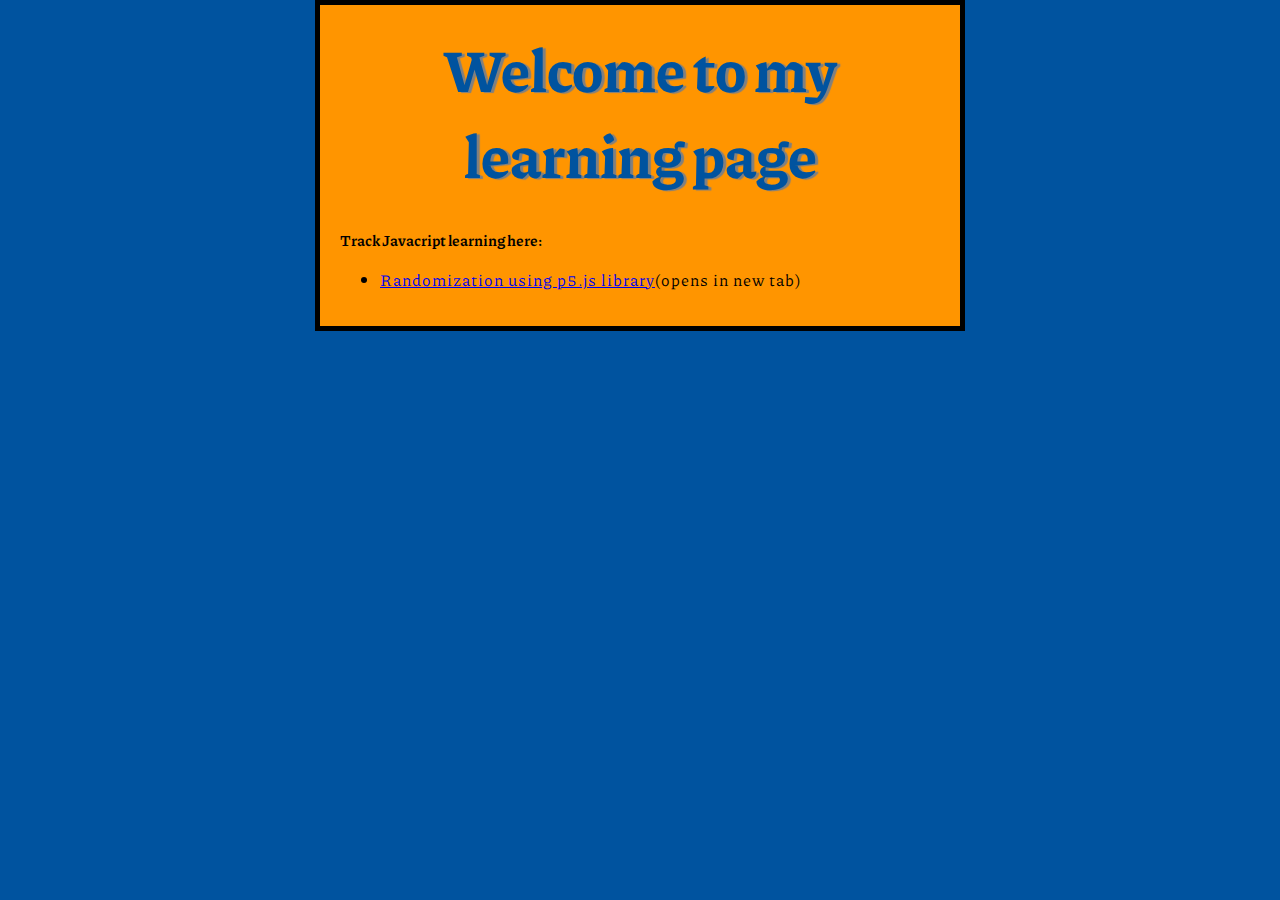
==== index.html @ 7f12803f "Update index.html" ====
<!DOCTYPE html>
<html>
<head>
	<link rel="stylesheet" type="text/css" href="styles/style.css">
	<link href="https://fonts.googleapis.com/css2?family=Piazzolla:wght@300&display=swap" rel="stylesheet">
	<meta charset="utf-8">
	<meta name="author" content="Vimalraj">
	<meta name="description" content="This is a dummy description for a test page">
	<meta property="og:title" content="Dummy Test page">
	<meta property="og:type" content="website">
	<meta property="og:description content="This is a dummy description for a test page">
	<meta property="og:image" content="https://developer.cdn.mozilla.net/static/img/opengraph-logo.dc4e08e2f6af.png" >
	<title>Test Page</title>
</head>
<body>
	<h1>Welcome to my learning page</h1>
															<h2>Track Javacript learning here:</h2>
															<ul>
															<li><a href = "js1.html" target="_blank">Randomization using p5.js library</a>(opens in new tab)</li>
															</ul>
	
<script src="scripts/main.js"></script>
</body>
</html>
---- styles/style.css ----
html {
	font-size: 10px;
	font-family: 'Piazzolla', serif;
	background-color: #00539F;
}
img{
	width: 200px;
	display: block;
	margin: 0 auto;
}

h1{
	text-align: center;
	font-size: 60px;
}

p, li{
	font-size: 16px;
	line-height: 2;
	letter-spacing: 1px;
}

a:hover{
	text-shadow: 10px;
}

body{
	width: 600px;
	margin: 0 auto;
	background-color: #FF9500;
	padding: 0px 20px 20px 20px;
	border: 5px solid black;
}

h1{
	margin: 0;
	padding: 20px;
	color: #00539F;
	text-shadow: 3px 1px 1px gray;
}
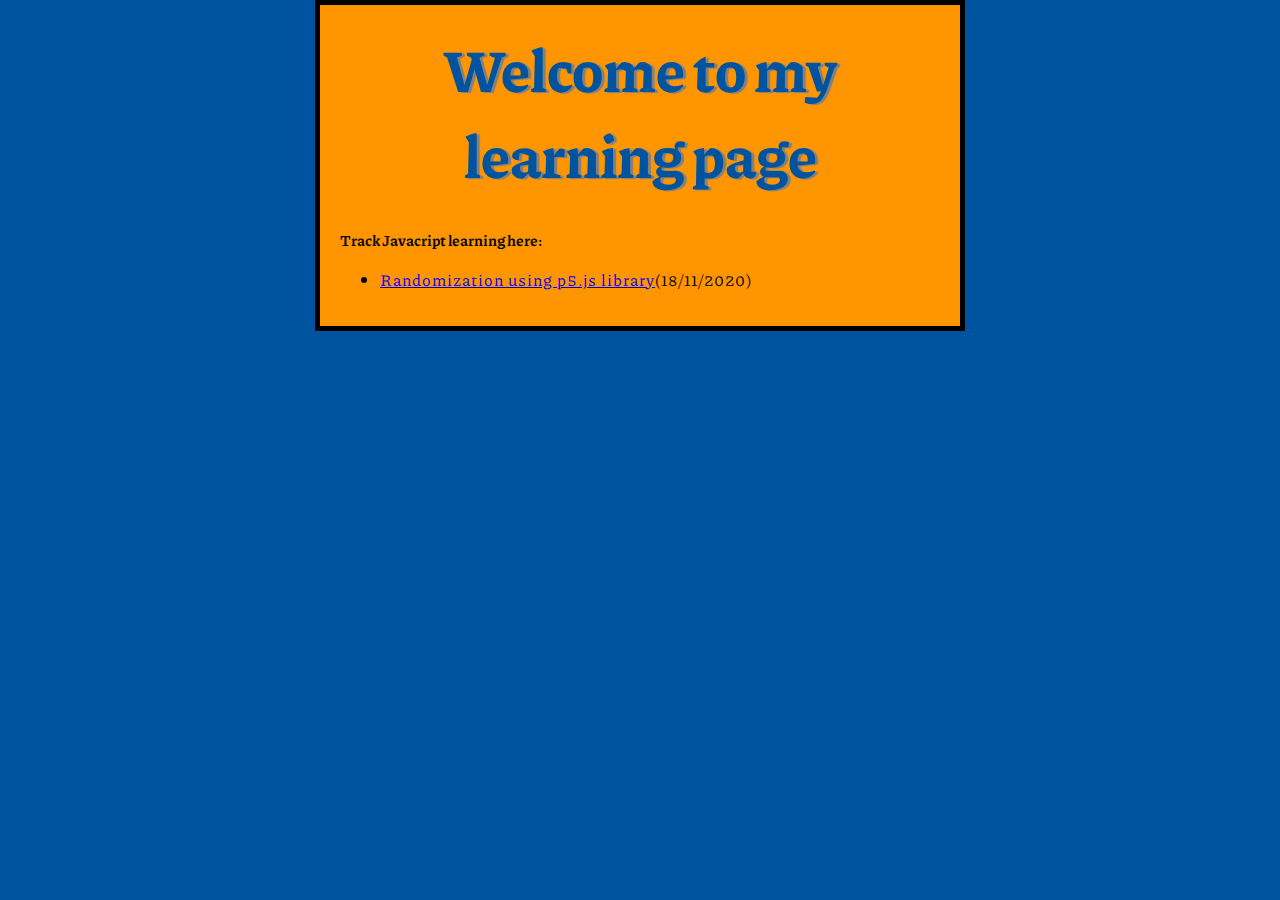
==== commit ee145bfc: "Update index.html" ====
--- a/index.html
+++ b/index.html
@@ -10,14 +10,14 @@
 	<meta property="og:type" content="website">
 	<meta property="og:description content="This is a dummy description for a test page">
 	<meta property="og:image" content="https://developer.cdn.mozilla.net/static/img/opengraph-logo.dc4e08e2f6af.png" >
-	<title>Test Page</title>
+	<title>[HTML | CSS | JS ] Learning tracker </title>
 </head>
 <body>
 	<h1>Welcome to my learning page</h1>
-															<h2>Track Javacript learning here:</h2>
-															<ul>
-															<li><a href = "js1.html" target="_blank">Randomization using p5.js library</a>(opens in new tab)</li>
-															</ul>
+	<h2>Track Javacript learning here:</h2>
+	<ul>
+	<li><a href = "js1.html" target="_blank">Randomization using p5.js library</a>(18/11/2020)</li>
+	</ul>
 	
 <script src="scripts/main.js"></script>
 </body>
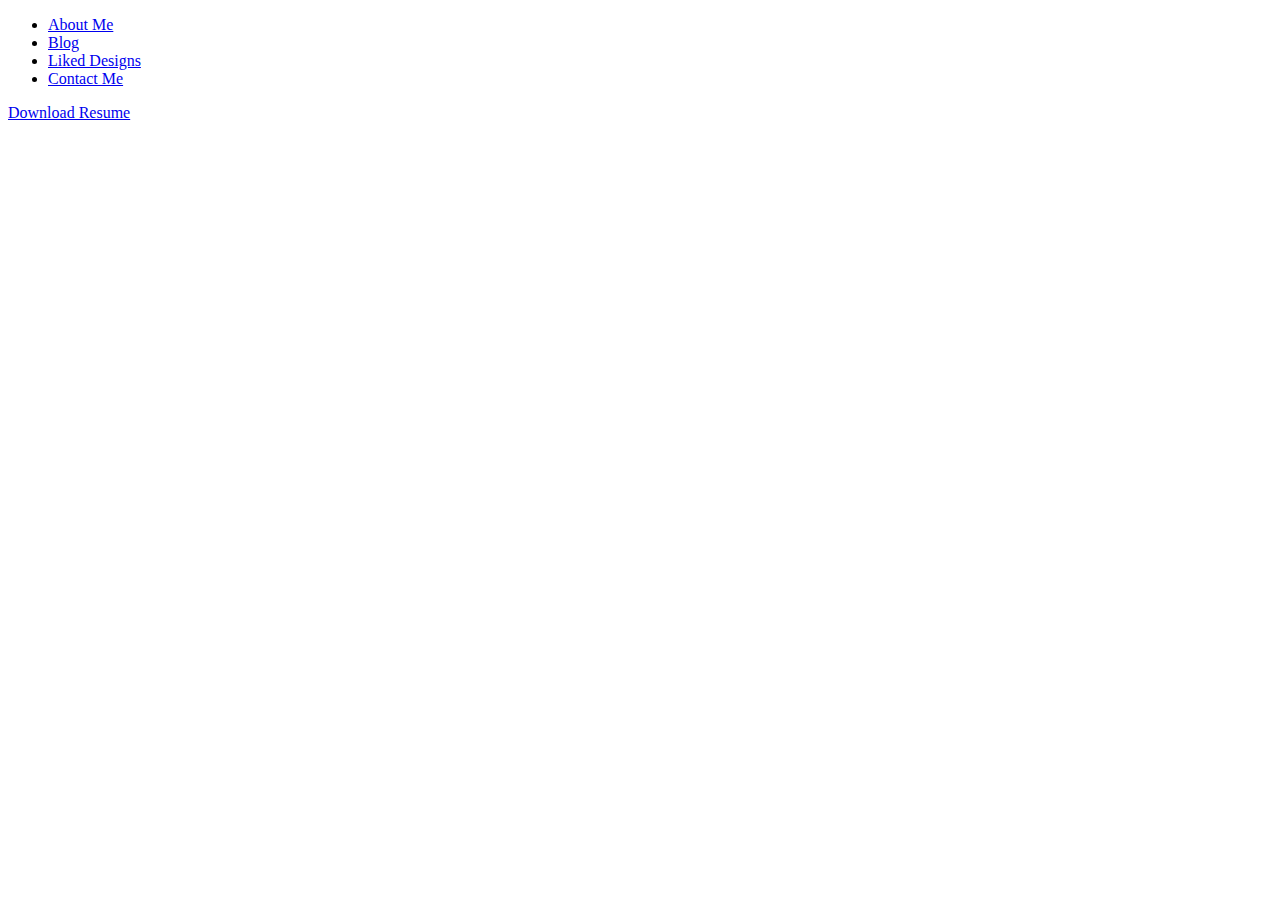
==== commit ebdadfd6: "created site with minimal functionality" ====
--- a/index.html
+++ b/index.html
@@ -1,24 +1,44 @@
 <!DOCTYPE html>
-<html>
+<html lang="en">
 <head>
-	<link rel="stylesheet" type="text/css" href="styles/style.css">
-	<link href="https://fonts.googleapis.com/css2?family=Piazzolla:wght@300&display=swap" rel="stylesheet">
-	<meta charset="utf-8">
-	<meta name="author" content="Vimalraj">
-	<meta name="description" content="This is a dummy description for a test page">
-	<meta property="og:title" content="Dummy Test page">
-	<meta property="og:type" content="website">
-	<meta property="og:description content="This is a dummy description for a test page">
-	<meta property="og:image" content="https://developer.cdn.mozilla.net/static/img/opengraph-logo.dc4e08e2f6af.png" >
-	<title>[HTML | CSS | JS ] Learning tracker </title>
+    <meta charset="UTF-8">
+    <title>Your Name - Personal Website</title>
+    <link rel="stylesheet" href="styles.css">
 </head>
 <body>
-	<h1>Welcome to my learning page</h1>
-	<h2>Track Javacript learning here:</h2>
-	<ul>
-	<li><a href = "js1.html" target="_blank">Randomization using p5.js library</a>(18/11/2020)</li>
-	</ul>
-	
-<script src="scripts/main.js"></script>
+    <header>
+        <nav>
+            <ul>
+                <li><a href="#about">About Me</a></li>
+                <li><a href="#blog">Blog</a></li>
+                <li><a href="#liked-designs">Liked Designs</a></li>
+                <li><a href="#contact">Contact Me</a></li>
+            </ul>
+        </nav>
+    </header>
+
+    <main>
+        <section id="about">
+            <!-- About Me content -->
+        </section>
+
+        <section id="blog">
+            <!-- Blog content -->
+        </section>
+
+        <section id="liked-designs">
+            <!-- Liked Designs content -->
+        </section>
+
+        <section id="contact">
+            <!-- Contact Me content -->
+        </section>
+    </main>
+
+    <footer>
+        <a href="path/to/resume.pdf" download>Download Resume</a>
+    </footer>
+
+    <script src="scripts.js"></script>
 </body>
 </html>
